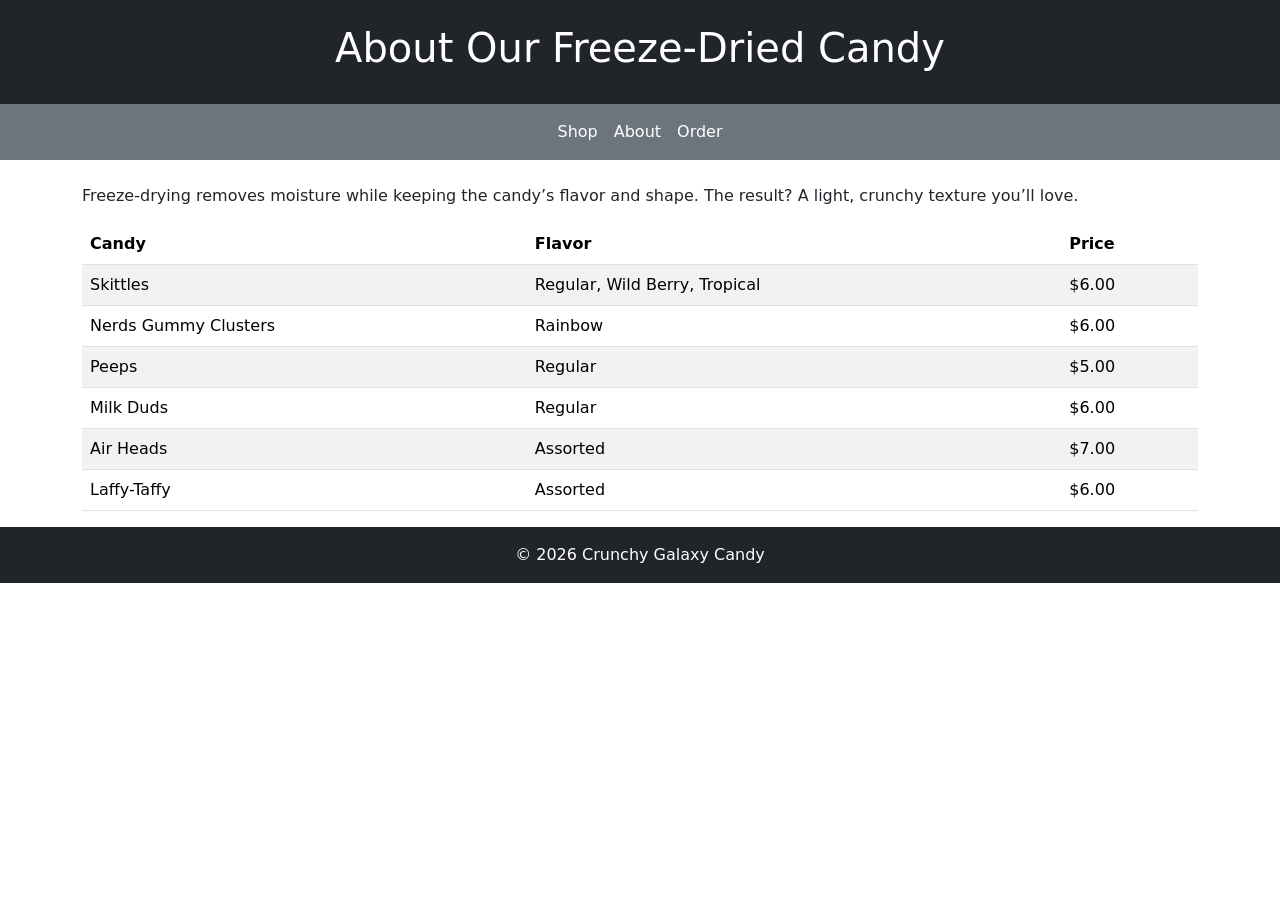
==== FD-candy-site/HTML/about.html @ acb565ee "update" ====
<!DOCTYPE html>
<html lang="en">
<head>
  <meta charset="UTF-8">
  <title>About Our Candy</title>

  <link href="https://cdn.jsdelivr.net/npm/bootstrap@5.3.2/dist/css/bootstrap.min.css" rel="stylesheet">
  <link rel="stylesheet" href="styles.css">
</head>
<body>

<header class="bg-dark text-white text-center p-4">
  <h1>About Our Freeze-Dried Candy</h1>
</header>

<nav class="navbar navbar-expand bg-secondary">
  <div class="container">
    <ul class="navbar-nav mx-auto">
      <li class="nav-item"><a class="nav-link text-white" href="index.html">Shop</a></li>
      <li class="nav-item"><a class="nav-link text-white" href="about.html">About</a></li>
      <li class="nav-item"><a class="nav-link text-white" href="contact.html">Order</a></li>
    </ul>
  </div>
</nav>

<div class="container mt-4">
  <div class="row">
    <div class="col-md-12">
      <p>
        Freeze-drying removes moisture while keeping the candy’s flavor
        and shape. The result? A light, crunchy texture you’ll love.
      </p>

      <!-- Table -->
      <table class="table table-striped">
        <thead>
        <tr>
          <th>Candy</th>
          <th>Flavor</th>
          <th>Price</th>
        </tr>
        </thead>
        <tbody>
        <tr>
          <td>Skittles</td>
          <td>Regular, Wild Berry, Tropical</td>
          <td>$6.00</td>
        </tr>
        <tr>
          <td>Nerds Gummy Clusters</td>
          <td>Rainbow</td>
          <td>$6.00</td>
        </tr>
        <tr>
          <td>Peeps</td>
          <td>Regular</td>
          <td>$5.00</td>
        </tr>
        <tr>
          <td>Milk Duds</td>
          <td>Regular</td>
          <td>$6.00</td>
        </tr>
        <tr>
          <td>Air Heads</td>
          <td>Assorted</td>
          <td>$7.00</td>
        </tr>
        <tr>
          <td>Laffy-Taffy</td>
          <td>Assorted</td>
          <td>$6.00</td>
        </tr>
        </tbody>
      </table>
    </div>
  </div>
</div>

<footer class="text-center p-3 bg-dark text-white">
  © 2026 Crunchy Galaxy Candy
</footer>

</body>
</html>
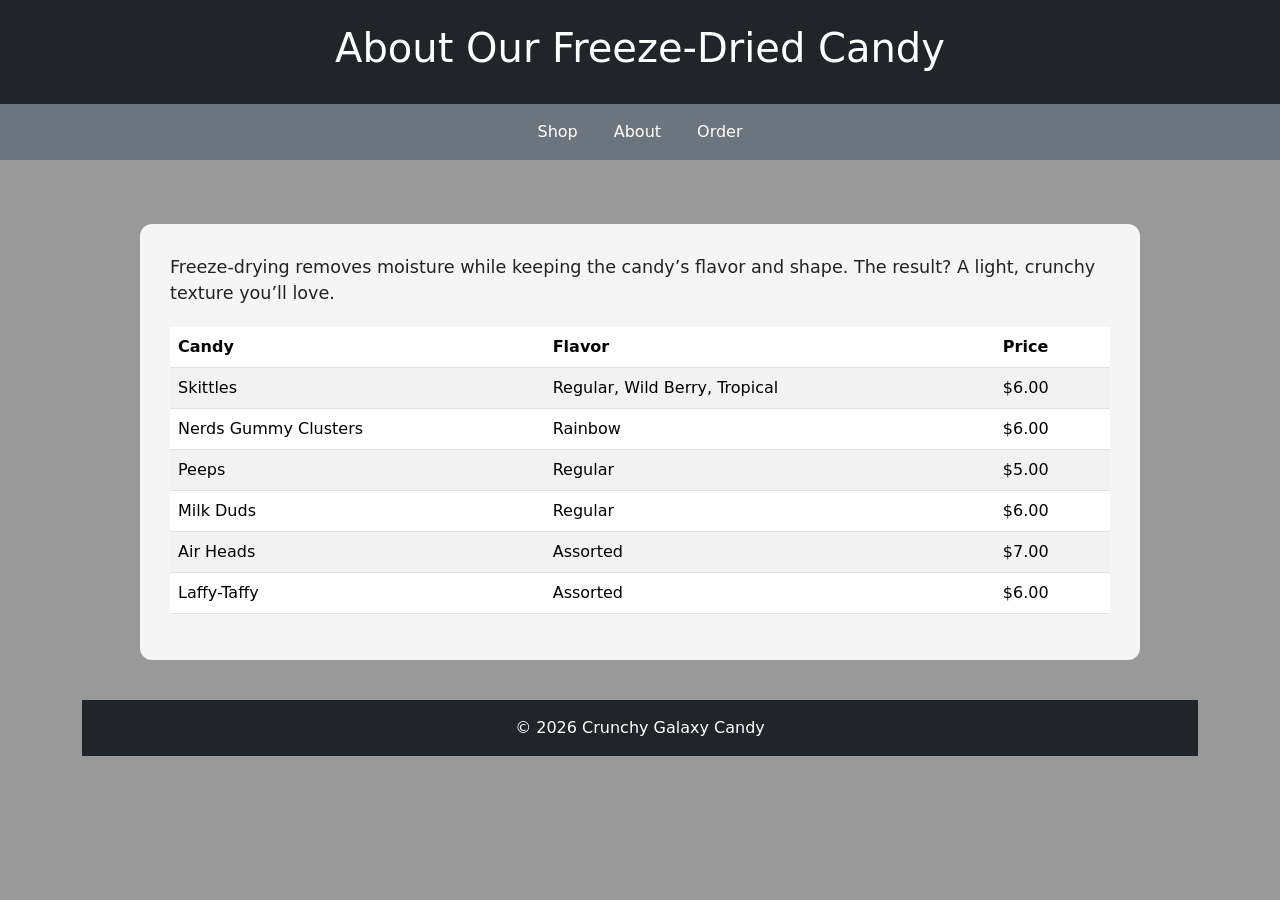
==== commit 3f2d996f: "update1" ====
--- a/FD-candy-site/HTML/about.html
+++ b/FD-candy-site/HTML/about.html
@@ -5,7 +5,7 @@
   <title>About Our Candy</title>
 
   <link href="https://cdn.jsdelivr.net/npm/bootstrap@5.3.2/dist/css/bootstrap.min.css" rel="stylesheet">
-  <link rel="stylesheet" href="styles.css">
+  <link rel="stylesheet" href="../CSS/style.css">
 </head>
 <body>
 
@@ -26,10 +26,11 @@
 <div class="container mt-4">
   <div class="row">
     <div class="col-md-12">
-      <p>
-        Freeze-drying removes moisture while keeping the candy’s flavor
-        and shape. The result? A light, crunchy texture you’ll love.
-      </p>
+      <div class="content-box">
+        <p class="intro-text">
+          Freeze-drying removes moisture while keeping the candy’s flavor and shape.
+          The result? A light, crunchy texture you’ll love.
+        </p>
 
       <!-- Table -->
       <table class="table table-striped">
--- a/FD-candy-site/CSS/style.css
+++ b/FD-candy-site/CSS/style.css
@@ -0,0 +1,81 @@
+html, body {
+    height: 100%;
+    margin: 0;
+}
+
+body {
+    background:
+            linear-gradient(rgba(0,0,0,0.4), rgba(0,0,0,0.4)),
+            url("../images/background.jpg");
+    background-size: cover;
+    background-position: center;
+    background-repeat: no-repeat;
+}
+
+h1, h2 {
+    color: #ffffff;
+}
+
+/* Navbar */
+.navbar-nav {
+    display: flex;
+    gap: 20px;
+}
+
+/* Animations */
+@keyframes fadeIn {
+    from { opacity: 0; }
+    to { opacity: 1; }
+}
+
+.fade-in {
+    animation: fadeIn 2s ease-in;
+}
+
+@keyframes bounce {
+    0% { transform: translateY(0); }
+    50% { transform: translateY(-10px); }
+    100% { transform: translateY(0); }
+}
+
+.bounce {
+    animation: bounce 2s infinite;
+}
+
+@keyframes slideIn {
+    from { transform: translateX(-100px); opacity: 0; }
+    to { transform: translateX(0); opacity: 1; }
+}
+
+.slide-in {
+    animation: slideIn 1.5s ease-out;
+}
+
+/* Content panels */
+.content-box {
+    background-color: rgba(255, 255, 255, 0.9);
+    padding: 30px;
+    border-radius: 12px;
+    max-width: 1000px;
+    margin: 40px auto;
+}
+
+.intro-text {
+    color: #222;
+    font-size: 1.1rem;
+    margin-bottom: 20px;
+}
+
+/* Order form panel */
+.order-box {
+    background-color: rgba(255, 255, 255, 0.95);
+    padding: 30px;
+    border-radius: 15px;
+    box-shadow: 0 8px 20px rgba(0,0,0,0.2);
+}
+
+.order-box h4,
+.order-box label {
+    color: #222;
+    font-weight: 600;
+}
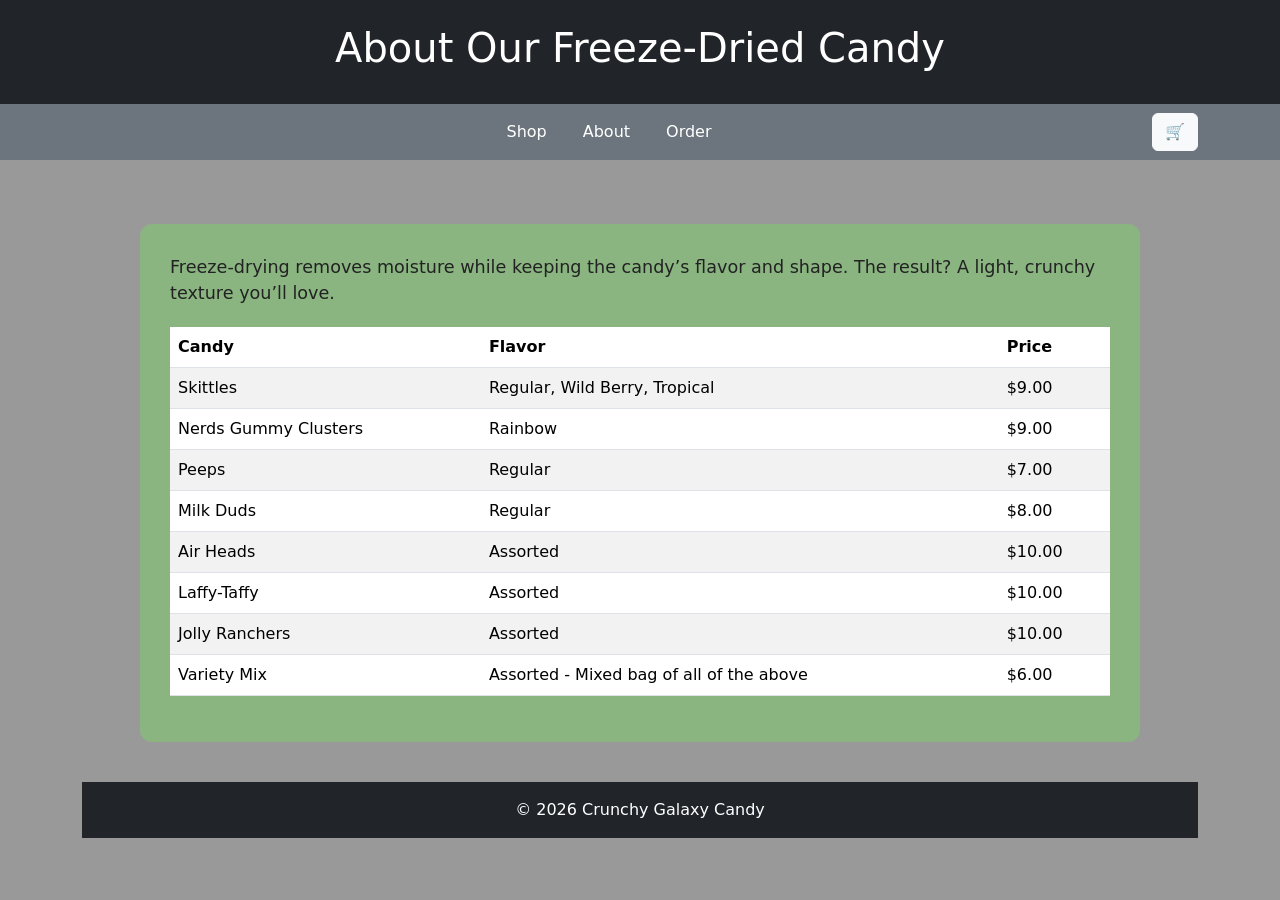
==== commit 837b019f: "update2" ====
--- a/FD-candy-site/HTML/about.html
+++ b/FD-candy-site/HTML/about.html
@@ -18,8 +18,11 @@
     <ul class="navbar-nav mx-auto">
       <li class="nav-item"><a class="nav-link text-white" href="index.html">Shop</a></li>
       <li class="nav-item"><a class="nav-link text-white" href="about.html">About</a></li>
-      <li class="nav-item"><a class="nav-link text-white" href="contact.html">Order</a></li>
+      <li class="nav-item"><a class="nav-link text-white" href="order.html">Order</a></li>
     </ul>
+    <button class="btn btn-light ms-3">
+      🛒
+    </button>
   </div>
 </nav>
 
@@ -45,34 +48,43 @@
         <tr>
           <td>Skittles</td>
           <td>Regular, Wild Berry, Tropical</td>
-          <td>$6.00</td>
+          <td>$9.00</td>
         </tr>
         <tr>
           <td>Nerds Gummy Clusters</td>
           <td>Rainbow</td>
-          <td>$6.00</td>
+          <td>$9.00</td>
         </tr>
         <tr>
           <td>Peeps</td>
           <td>Regular</td>
-          <td>$5.00</td>
+          <td>$7.00</td>
         </tr>
         <tr>
           <td>Milk Duds</td>
           <td>Regular</td>
-          <td>$6.00</td>
+          <td>$8.00</td>
         </tr>
         <tr>
           <td>Air Heads</td>
           <td>Assorted</td>
-          <td>$7.00</td>
+          <td>$10.00</td>
         </tr>
         <tr>
           <td>Laffy-Taffy</td>
           <td>Assorted</td>
-          <td>$6.00</td>
+          <td>$10.00</td>
         </tr>
         </tbody>
+        <tr>
+          <td>Jolly Ranchers</td>
+          <td>Assorted</td>
+          <td>$10.00</td>
+        </tr>
+        <td>Variety Mix </td>
+        <td>Assorted - Mixed bag of all of the above</td>
+        <td>$6.00</td>
+        </tr>
       </table>
     </div>
   </div>
--- a/FD-candy-site/CSS/style.css
+++ b/FD-candy-site/CSS/style.css
@@ -53,7 +53,7 @@
 
 /* Content panels */
 .content-box {
-    background-color: rgba(255, 255, 255, 0.9);
+    background-color: rgb(138, 181, 129);
     padding: 30px;
     border-radius: 12px;
     max-width: 1000px;
@@ -68,7 +68,7 @@
 
 /* Order form panel */
 .order-box {
-    background-color: rgba(255, 255, 255, 0.95);
+    background-color: rgb(138, 181, 129);
     padding: 30px;
     border-radius: 15px;
     box-shadow: 0 8px 20px rgba(0,0,0,0.2);
